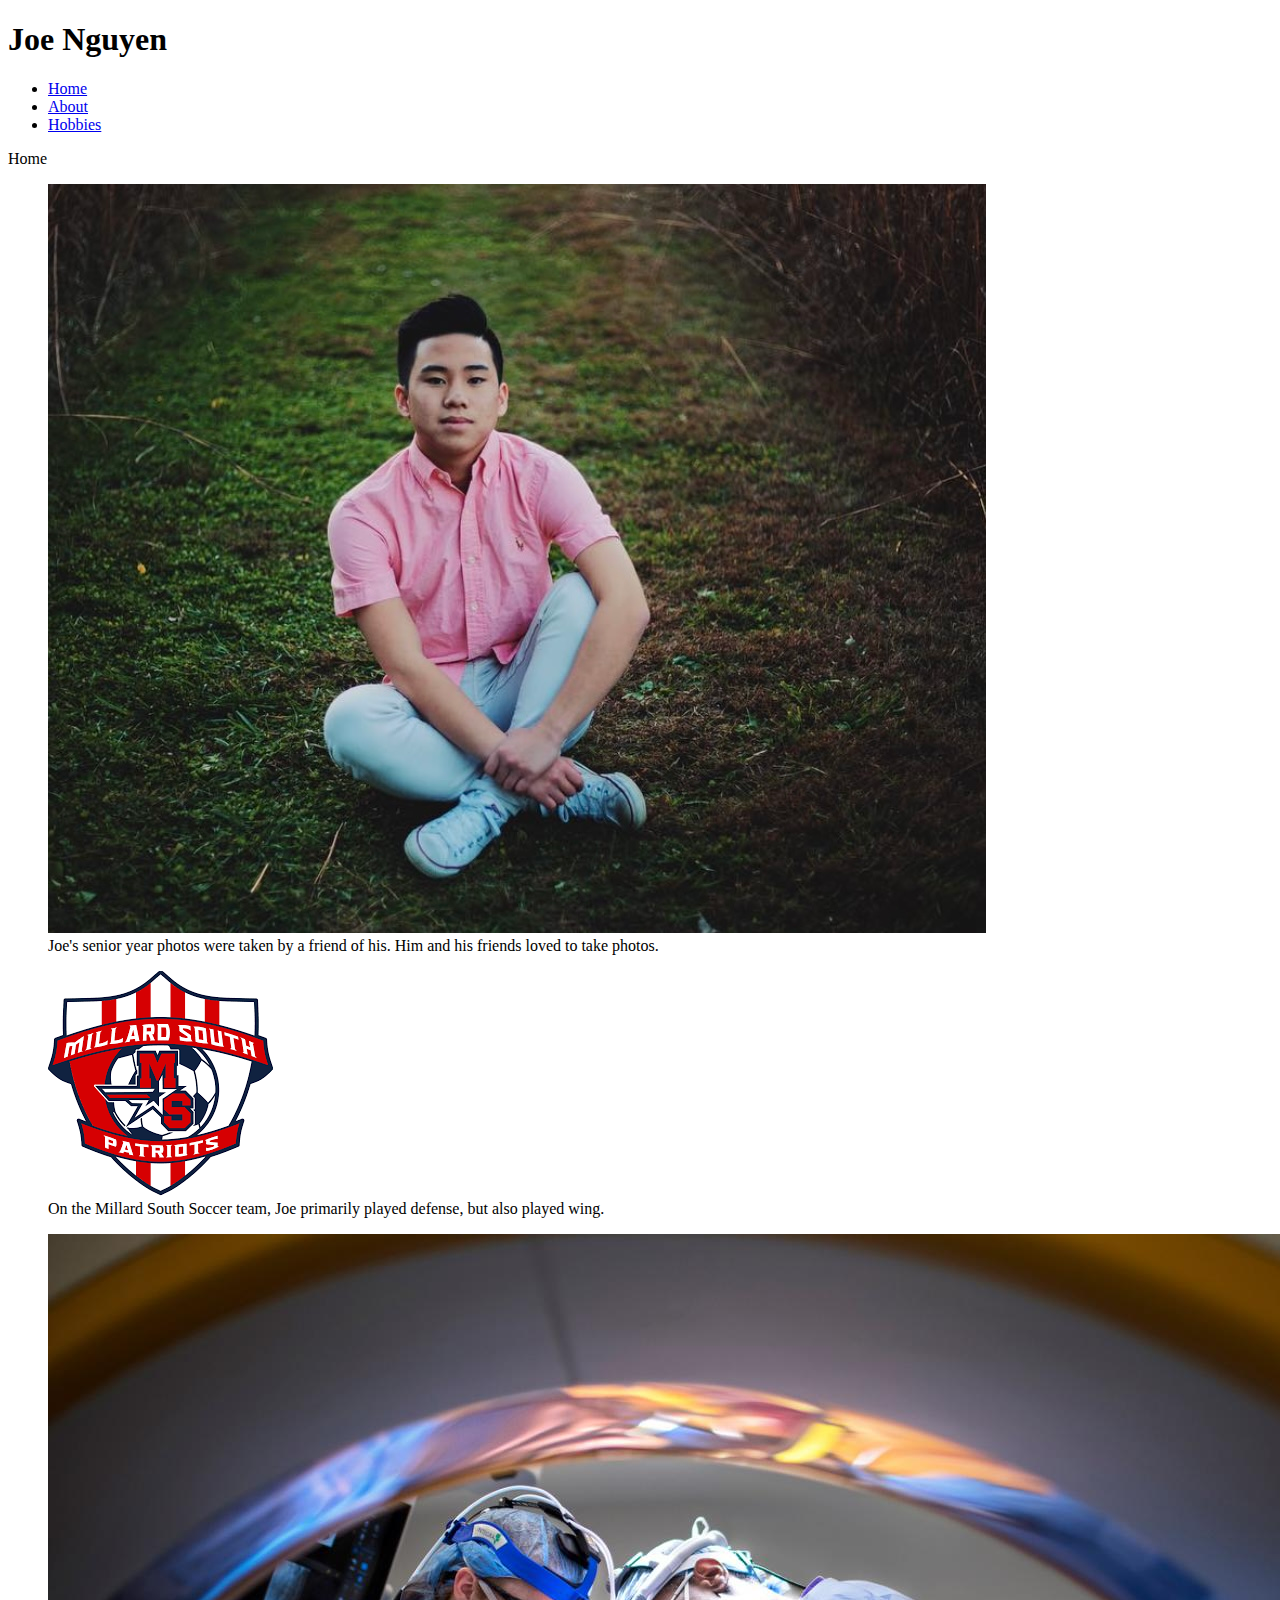
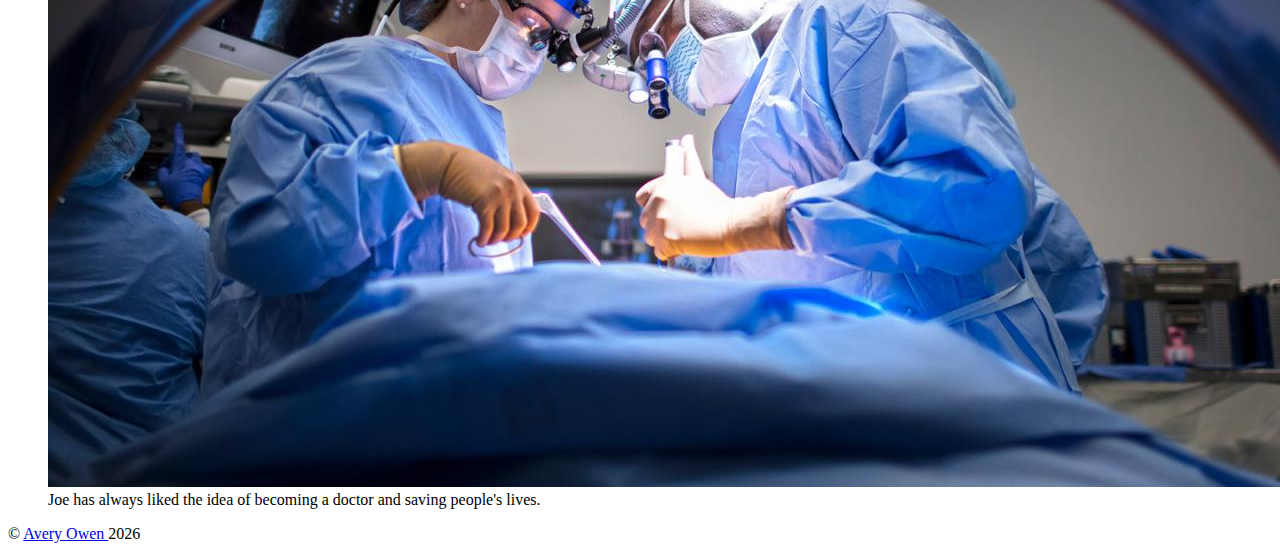
==== index.html @ c79d10d6 "Initial commit" ====
<!DOCTYPE html>
<html lang="en">
<head>
    <meta charset="UTF-8">
    <meta name="description" content="Week 6 Module 7.2 Assignment">
    <meta name="keywords" content="HTML and CSS">
    <meta name="author" content="Avery Owen">

    <title> CSD 340 Web Development with HTML and CSS </title>

    <link rel="stylesheet" href="Owen_BioSite.css">
    <link rel="preconnect" href="https://fonts.googleapis.com">
    <link rel="preconnect" href="https://fonts.gstatic.com" crossorigin>
    <link href="https://fonts.googleapis.com/css2?family=Noto+Serif:ital,wght@0,400;0,700;1,400;1,700&display=swap" rel="stylesheet">

</head>

<body>
    <header>
        <h1> Joe Nguyen </h1>
    </header>
        <ul>
            <li>
                <a href="Home.html" class="active"> Home </a>
            </li>
           
            <li>
                <a href="About.html"> About </a>
            </li>
           
            <li>
                <a href="Hobbies.html"> Hobbies </a>
            </li>
        </ul>
        <div id="container">
            <div class="title"> Home </div>
            <div class="main-content">
                <p>

                </p>
            </div>
        </div>

        
        <div class="topleft">
            <figure>
                <img src="images/JoeSenior.jpg" alt="Senior">
                    
    
                <figcaption> Joe's senior year photos were taken by a friend of his. Him and his friends loved to take photos. </figcaption>
            </figure>
        </div>
    
        <div class="bottomright">
            
            <figure>
                <img src="images/JoeSoccer.jpg" alt="Soccer">
    
    
                <figcaption> On the Millard South Soccer team, Joe primarily played defense, but also played wing. </figcaption>
            </figure>
        </div>
    
        <div class="bottomleft">
            
            <figure>
                <img src="images/JoeJob.jpg" alt="Job">
    
    
                <figcaption> Joe has always liked the idea of becoming a doctor and saving people's lives. </figcaption>
            </figure>
        </div>

        <footer>
            <p> 
                &copy; <a href="https://github.com/ajowen30/csd-340.git" target="_blank"> Avery Owen </a> 
                <span id="year">
                    <script>
                document.write(new Date().getFullYear());
                </script>
                </span> 
            </p> 
        </footer>
</body>
</html>
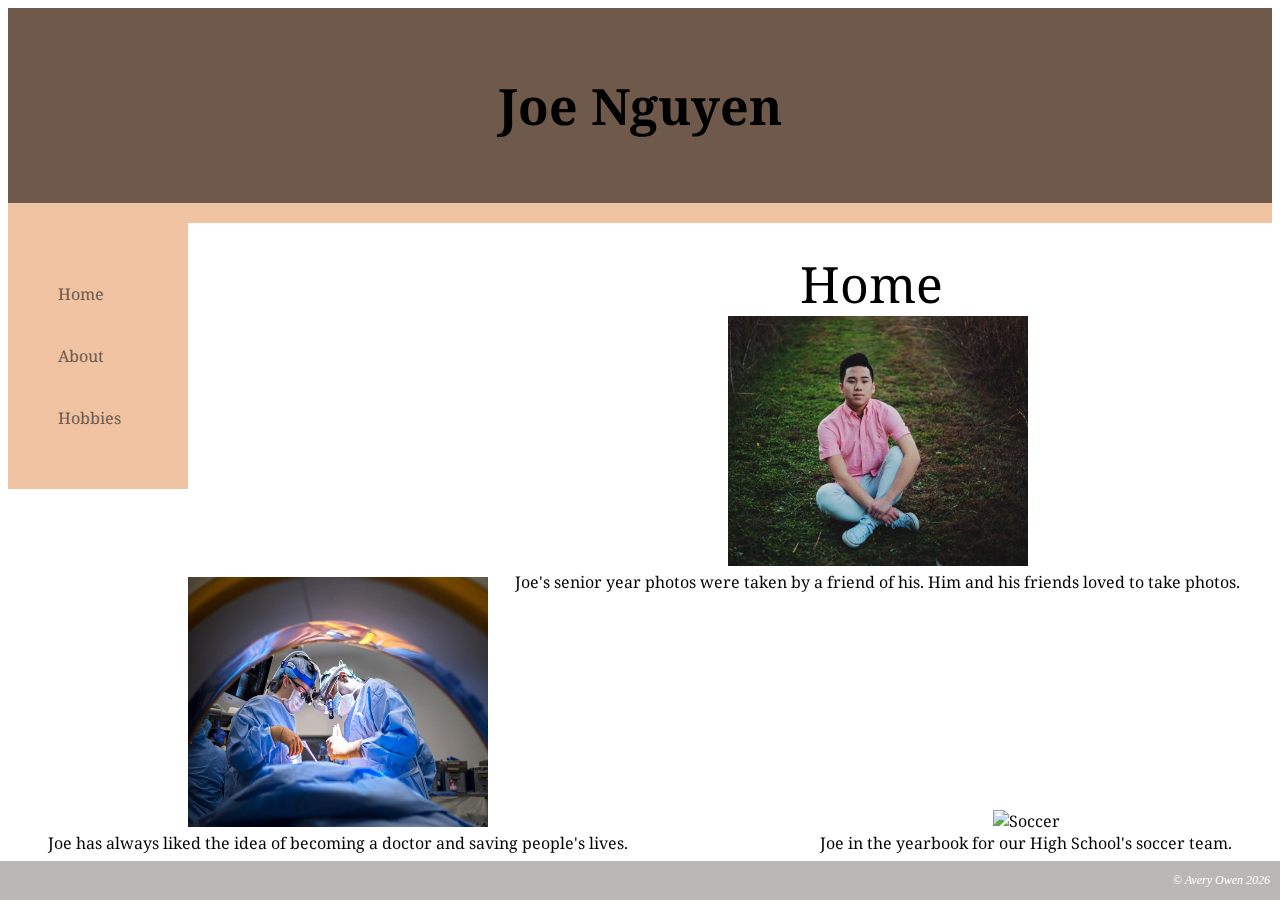
==== commit faa145ce: "Revised Commit" ====
--- a/index.html
+++ b/index.html
@@ -21,7 +21,7 @@
     </header>
         <ul>
             <li>
-                <a href="Home.html" class="active"> Home </a>
+                <a href="index.html" class="active"> Home </a>
             </li>
            
             <li>
@@ -34,12 +34,7 @@
         </ul>
         <div id="container">
             <div class="title"> Home </div>
-            <div class="main-content">
-                <p>
 
-                </p>
-            </div>
-        </div>
 
         
         <div class="topleft">
@@ -54,10 +49,10 @@
         <div class="bottomright">
             
             <figure>
-                <img src="images/JoeSoccer.jpg" alt="Soccer">
+                <img src="images/joeSoccer.jpg" alt="Soccer">
     
     
-                <figcaption> On the Millard South Soccer team, Joe primarily played defense, but also played wing. </figcaption>
+                <figcaption> Joe in the yearbook for our High School's soccer team. </figcaption>
             </figure>
         </div>
     
@@ -81,5 +76,6 @@
                 </span> 
             </p> 
         </footer>
+    </div>
 </body>
 </html>--- a/Owen_BioSite.css
+++ b/Owen_BioSite.css
@@ -0,0 +1,171 @@
+header {
+    background-color:#6E594B;
+    color: black;
+    padding: 30px;
+    text-align: center;
+    font-size: 25px;
+    border-bottom: solid 20px #F0C3A3;
+}
+
+h1 {
+    font-weight: 700;;
+    font-family: 'Noto Serif', serif;
+}
+
+ul {
+    list-style-type: none;
+    margin: 0;
+    padding: 40px;
+    width: 100px;
+    background-color: #F0C3A3;
+    font-family: 'Noto Serif', serif;
+  }
+
+  li a {
+    display: block;
+    color: #6E594B;
+    padding: 20px 10px;
+    text-decoration: none;
+  }
+ 
+  li a:hover {
+    background-color: #F0C3A3;
+    color: #fff;
+  }
+
+.title {
+    position: fixed;
+    top: 250px;
+    left: 800px;
+    color: black;
+    font-weight: 400;
+    font-family: 'Noto Serif', serif;
+    font-size: 50px;
+}
+
+.main-content {
+  position:fixed;
+  bottom: 340px; 
+  left: 260px; 
+  box-shadow: 10px 8px 16px 0 rgba(0, 0, 0, 0.2);
+  width: 50%;
+  transition: 0.3s;
+  width: 70%;
+  font-size: larger;
+  color:#6E594B;
+  word-spacing: .25px;
+  line-height: 1.25;
+}
+
+
+#container {
+    width: 90%;
+    min-width: 500px;
+    margin: auto;
+  }
+
+footer {
+  background-color: #BAB8B6;
+  position: fixed;
+  bottom: 0;
+  width: 100%;
+  left: 0;
+}
+
+footer p {
+  color: white;
+  font-weight: 400;
+  float: right;
+  padding-right: 10px;
+  font-style: italic;
+  font-size: .75em;
+}
+
+footer a {
+  color: white;
+  text-decoration: none;
+}
+
+body{
+  background-color: white;
+}
+
+img {
+  width: 300px;
+  height: 250px;
+}
+
+figure {
+  text-align: center;
+  font-family: 'Noto Serif', serif;
+}
+
+.bottomright {
+  position:fixed; 
+	bottom: 30px; 
+	right: 8px; 
+}
+
+.bottomleft{
+  position:fixed; 
+	bottom: 30px; 
+	left: 8px; 
+}
+
+.topleft{
+  position:fixed; 
+	top: 300px; 
+	left:475px; 
+  }
+
+.about-right{
+  position:fixed; 
+	bottom: 30px; 
+	right: 100px; 
+}
+
+.about-left{
+   position:fixed; 
+	bottom: 30px; 
+	left: 190px; 
+}
+
+.fishing-content {
+  position:relative;
+  bottom: 180px; 
+  left: 250px; 
+  box-shadow: 10px 8px 16px 0 rgba(0, 0, 0, 0.2);
+  width: 50%;
+  transition: 0.3s;
+  width: 50%;
+  font-size: larger;
+  color:#6E594B;
+  word-spacing: .25px;
+  line-height: 1.25;
+}
+
+.league-content{
+    position:relative;
+    bottom: 0px; 
+    left: 250px; 
+    box-shadow: 10px 8px 16px 0 rgba(0, 0, 0, 0.2);
+    width: 50%;
+    transition: 0.3s;
+    width: 50%;
+    font-size: larger;
+    color:#6E594B;
+    word-spacing: .25px;
+    line-height: 1.25;
+  }
+
+  .hobby-top{
+    position:fixed; 
+    top: 275px; 
+    right: 100px; 
+  }
+  
+  .hobby-bottom{
+     position:fixed; 
+    bottom: 30px; 
+    right: 100px; 
+  }
